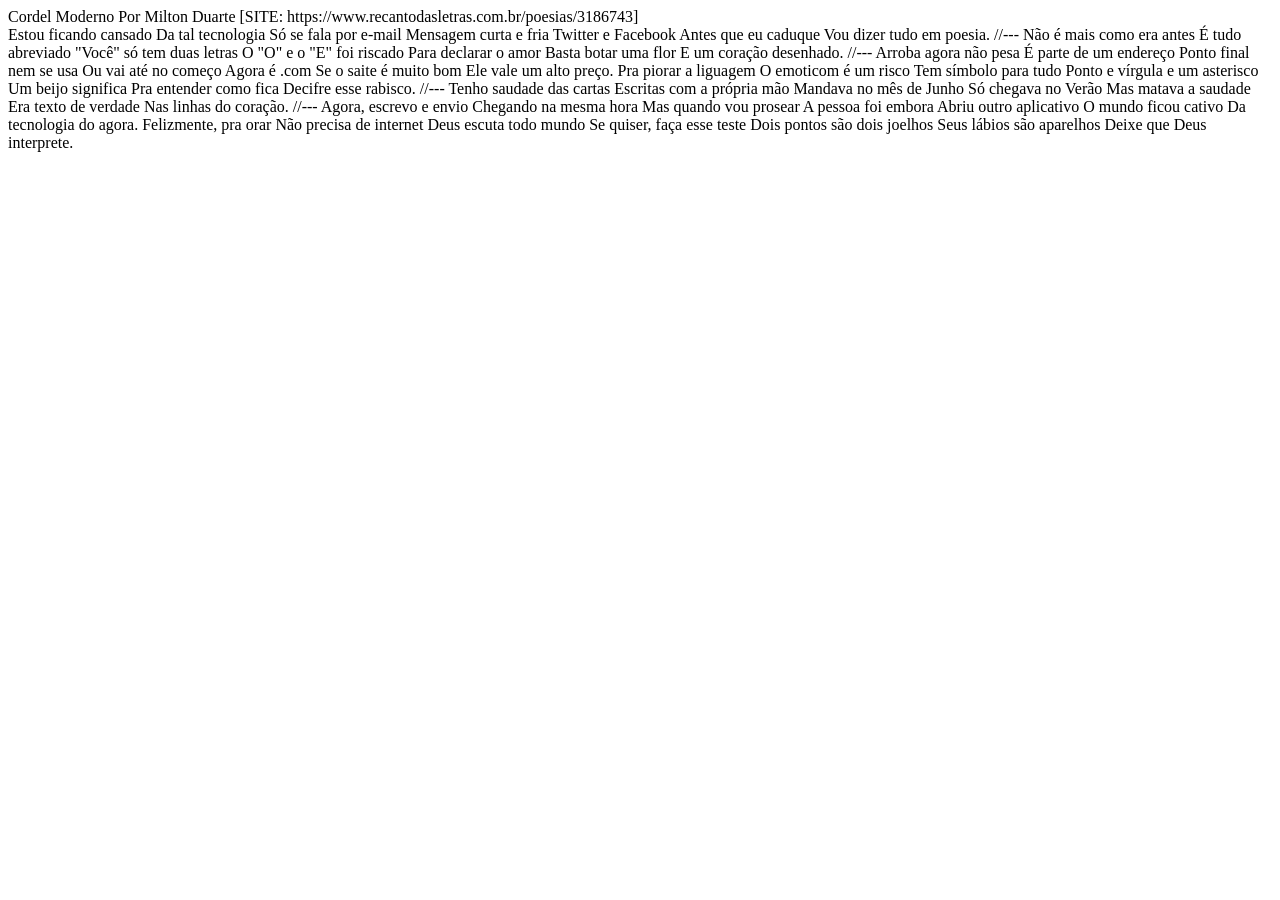
==== Projecto Codel/index.html @ 408116a7 "d" ====
<!DOCTYPE html>
<html lang="pt-BR">
<head>
    <meta charset="UTF-8">
    <meta name="viewport" content="width=device-width, initial-scale=1.0">
    <title>Cordel Moderno</title>
</head>
<body>
    <header>
        Cordel Moderno
        Por Milton Duarte
        [SITE: https://www.recantodasletras.com.br/poesias/3186743]
    </header>

    Estou ficando cansado
    Da tal tecnologia
    Só se fala por e-mail
    Mensagem curta e fria
    Twitter e Facebook
    Antes que eu caduque
    Vou dizer tudo em poesia.

    //---

    Não é mais como era antes
    É tudo abreviado
    "Você" só tem duas letras
    O "O" e o "E" foi riscado
    Para declarar o amor
    Basta botar uma flor
    E um coração desenhado.

    //---

    Arroba agora não pesa
    É parte de um endereço
    Ponto final nem se usa
    Ou vai até no começo
    Agora é .com
    Se o saite é muito bom
    Ele vale um alto preço.

    Pra piorar a liguagem
    O emoticom é um risco
    Tem símbolo para tudo
    Ponto e vírgula e um asterisco
    Um beijo significa
    Pra entender como fica
    Decifre esse rabisco.

    //---

    Tenho saudade das cartas
    Escritas com a própria mão
    Mandava no mês de Junho
    Só chegava no Verão
    Mas matava a saudade
    Era texto de verdade
    Nas linhas do coração.

    //---

    Agora, escrevo e envio
    Chegando na mesma hora
    Mas quando vou prosear
    A pessoa foi embora
    Abriu outro aplicativo
    O mundo ficou cativo
    Da tecnologia do agora.

    Felizmente, pra orar
    Não precisa de internet
    Deus escuta todo mundo
    Se quiser, faça esse teste
    Dois pontos são dois joelhos
    Seus lábios são aparelhos
    Deixe que Deus interprete.
</body>
</html>
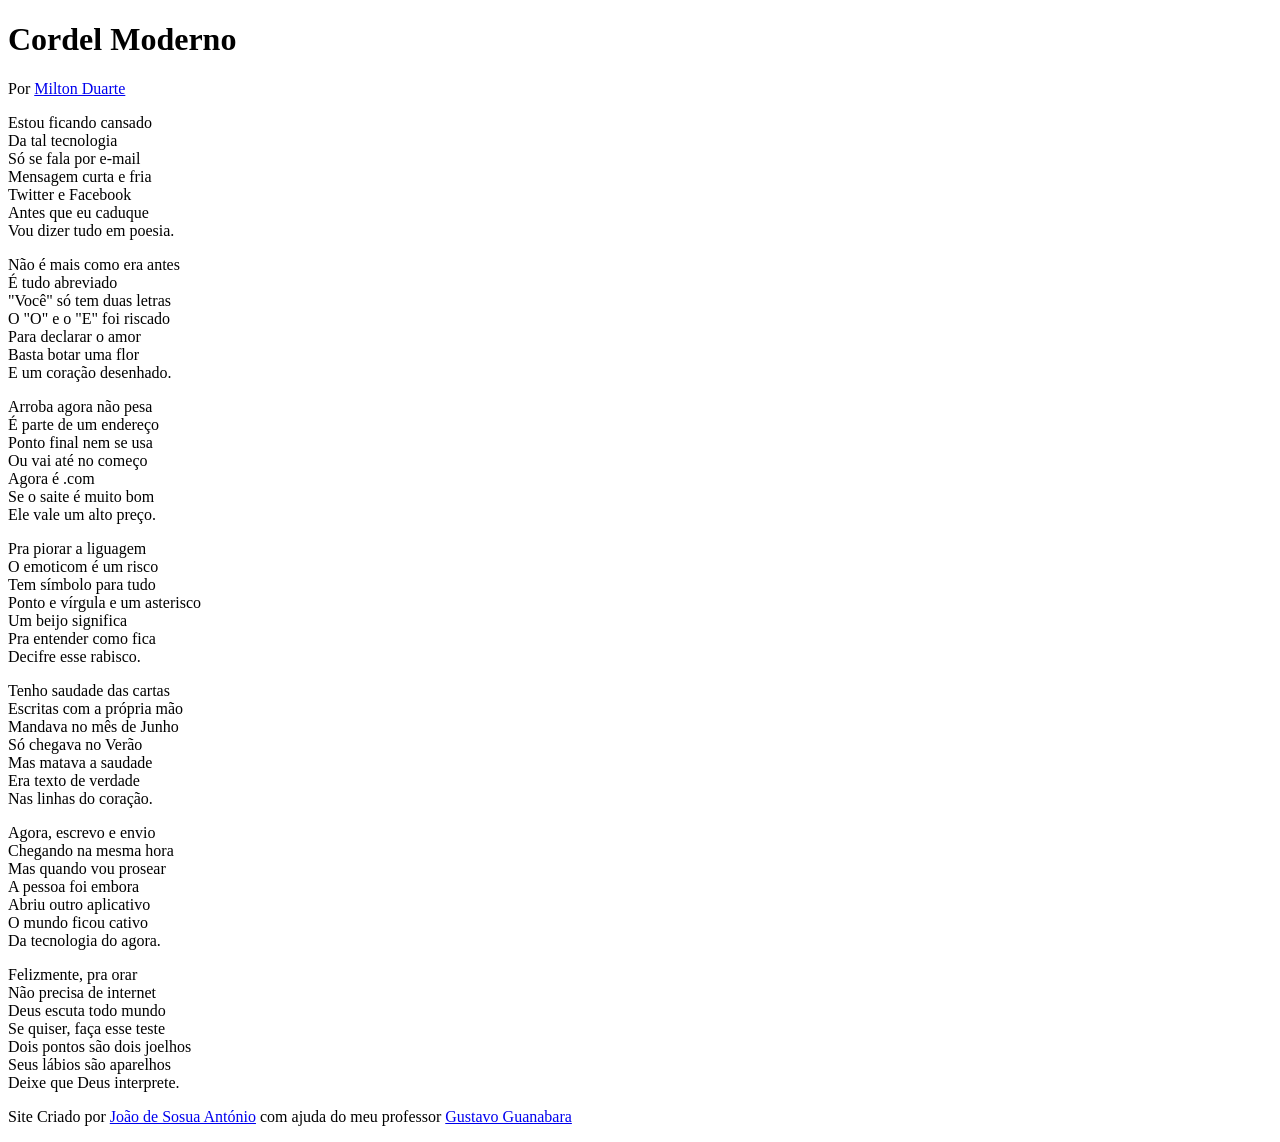
==== commit b15d6557: "Update index.html" ====
--- a/Projecto Codel/index.html
+++ b/Projecto Codel/index.html
@@ -4,76 +4,96 @@
     <meta charset="UTF-8">
     <meta name="viewport" content="width=device-width, initial-scale=1.0">
     <title>Cordel Moderno</title>
+    <link rel="stylesheet" href="style.css">
 </head>
 <body>
     <header>
-        Cordel Moderno
-        Por Milton Duarte
-        [SITE: https://www.recantodasletras.com.br/poesias/3186743]
+        <h1>Cordel Moderno</h1>
+        <p>Por <a href="https://www.recantodasletras.com.br/poesias/3186743" target="_blank">Milton Duarte</a></p>
     </header>
 
-    Estou ficando cansado
-    Da tal tecnologia
-    Só se fala por e-mail
-    Mensagem curta e fria
-    Twitter e Facebook
-    Antes que eu caduque
-    Vou dizer tudo em poesia.
+    <section>
+            <p>
+                Estou ficando cansado <br>
+                Da tal tecnologia <br>
+                Só se fala por e-mail <br>
+                Mensagem curta e fria <br>
+                Twitter e Facebook <br>
+                Antes que eu caduque <br>
+                Vou dizer tudo em poesia.
+            </p>
+    </section>
 
-    //---
+    <section>
+        <p>
+            Não é mais como era antes <br>
+            É tudo abreviado <br>
+            "Você" só tem duas letras <br>
+            O "O" e o "E" foi riscado <br>
+            Para declarar o amor <br>
+            Basta botar uma flor <br>
+            E um coração desenhado.
+        </p>
+    </section>
 
-    Não é mais como era antes
-    É tudo abreviado
-    "Você" só tem duas letras
-    O "O" e o "E" foi riscado
-    Para declarar o amor
-    Basta botar uma flor
-    E um coração desenhado.
+    <section>
+        <p>
+            Arroba agora não pesa <br>
+            É parte de um endereço <br>
+            Ponto final nem se usa <br>
+            Ou vai até no começo <br>
+            Agora é .com <br>
+            Se o saite é muito bom <br>
+            Ele vale um alto preço. <br>
+        </p>
 
-    //---
+        <p>
+            Pra piorar a liguagem <br>
+            O emoticom é um risco <br>
+            Tem símbolo para tudo <br>
+            Ponto e vírgula e um asterisco <br>
+            Um beijo significa <br>
+            Pra entender como fica <br>
+            Decifre esse rabisco.
+        </p>
+    </section>
 
-    Arroba agora não pesa
-    É parte de um endereço
-    Ponto final nem se usa
-    Ou vai até no começo
-    Agora é .com
-    Se o saite é muito bom
-    Ele vale um alto preço.
+    <section>
+        <p>
+            Tenho saudade das cartas <br>
+            Escritas com a própria mão <br>
+            Mandava no mês de Junho <br>
+            Só chegava no Verão <br>
+            Mas matava a saudade <br>
+            Era texto de verdade <br>
+            Nas linhas do coração.
+        </p>
+    </section>
 
-    Pra piorar a liguagem
-    O emoticom é um risco
-    Tem símbolo para tudo
-    Ponto e vírgula e um asterisco
-    Um beijo significa
-    Pra entender como fica
-    Decifre esse rabisco.
+    <section>
+        <p>
+            Agora, escrevo e envio <br>
+            Chegando na mesma hora <br>
+            Mas quando vou prosear <br>
+            A pessoa foi embora <br>
+            Abriu outro aplicativo <br>
+            O mundo ficou cativo <br>
+            Da tecnologia do agora. <br>
+        </p>
+        
+        <p>
+            Felizmente, pra orar <br>
+            Não precisa de internet <br>
+            Deus escuta todo mundo <br>
+            Se quiser, faça esse teste <br>
+            Dois pontos são dois joelhos <br>
+            Seus lábios são aparelhos <br>
+            Deixe que Deus interprete.
+        </p>
+    </section>
 
-    //---
-
-    Tenho saudade das cartas
-    Escritas com a própria mão
-    Mandava no mês de Junho
-    Só chegava no Verão
-    Mas matava a saudade
-    Era texto de verdade
-    Nas linhas do coração.
-
-    //---
-
-    Agora, escrevo e envio
-    Chegando na mesma hora
-    Mas quando vou prosear
-    A pessoa foi embora
-    Abriu outro aplicativo
-    O mundo ficou cativo
-    Da tecnologia do agora.
-
-    Felizmente, pra orar
-    Não precisa de internet
-    Deus escuta todo mundo
-    Se quiser, faça esse teste
-    Dois pontos são dois joelhos
-    Seus lábios são aparelhos
-    Deixe que Deus interprete.
+    <footer>
+        <p>Site Criado por <a href="https://github.com/JoaoAntoniodev988" target="_blank">João de Sosua António</a> com ajuda do meu professor <a href="https://github.com/gustavoguanabara" target="_blank">Gustavo Guanabara</a></p> 
+    </footer>
 </body>
 </html>
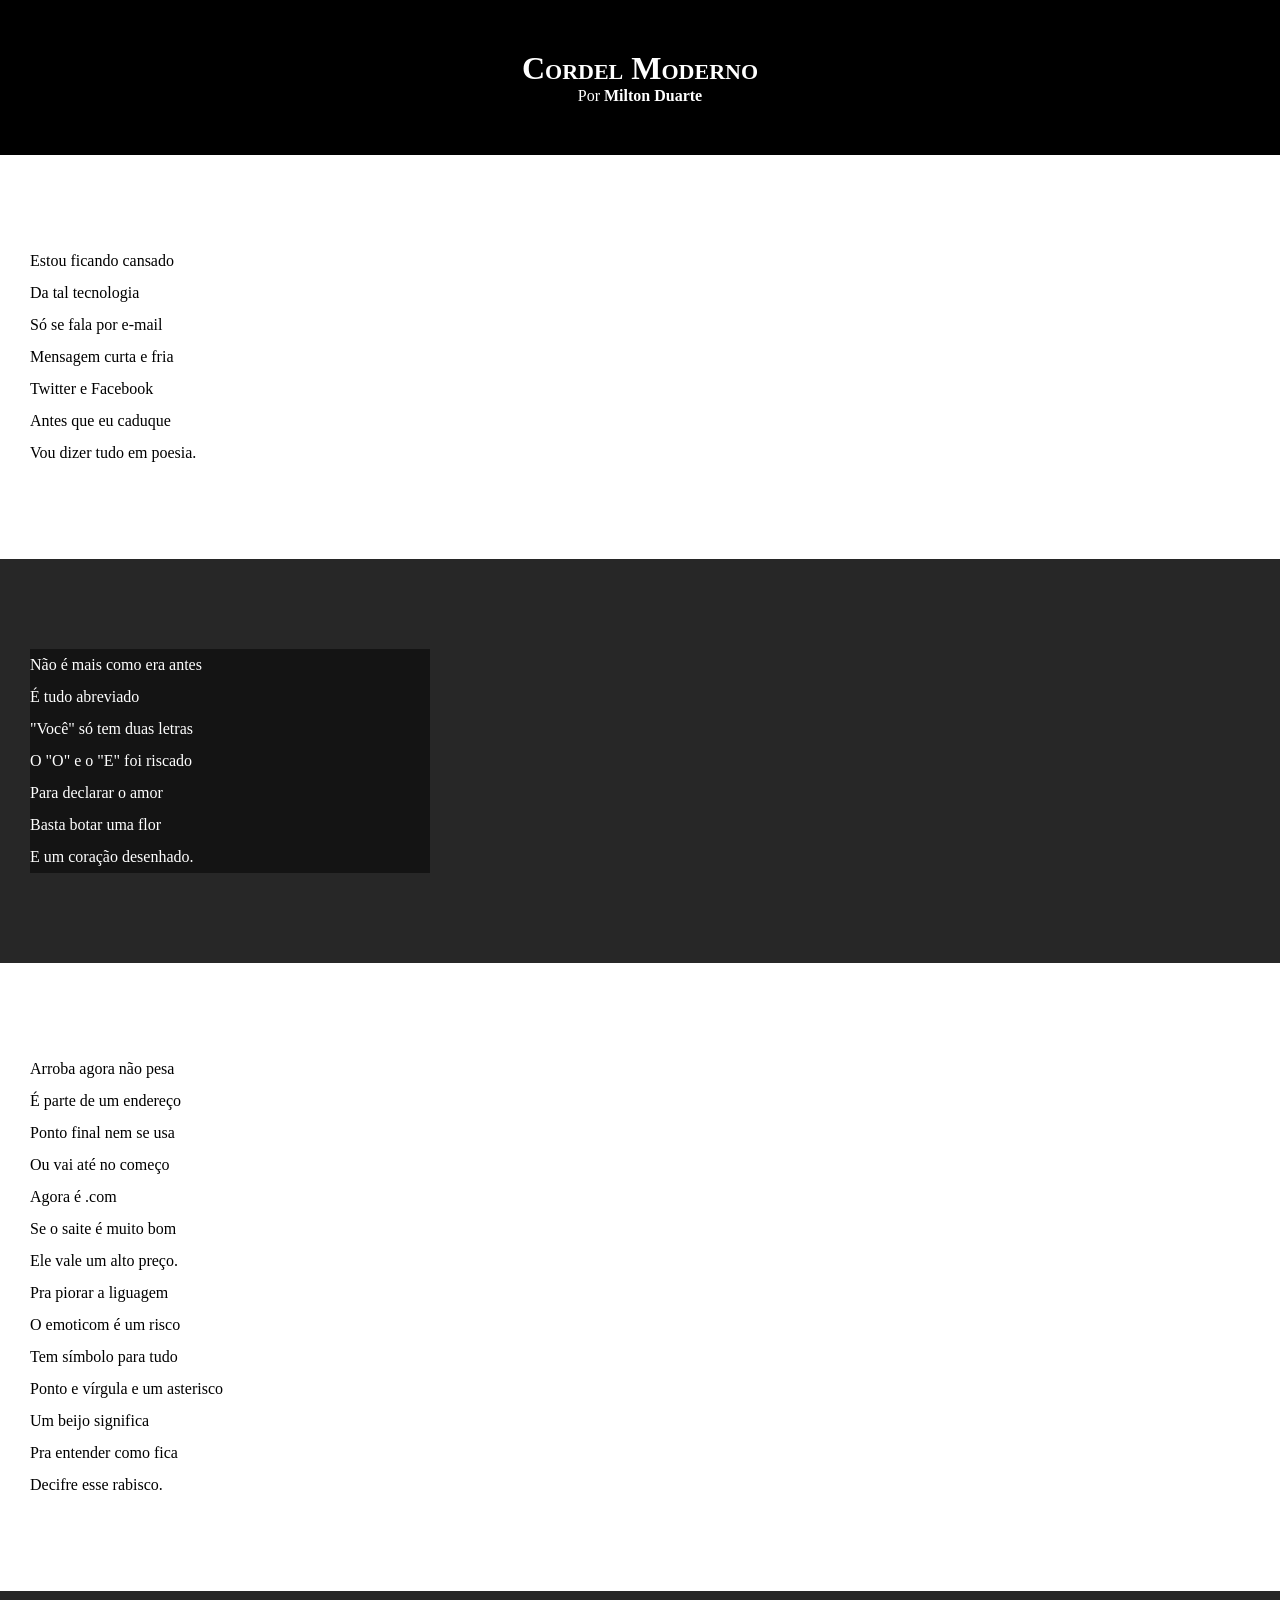
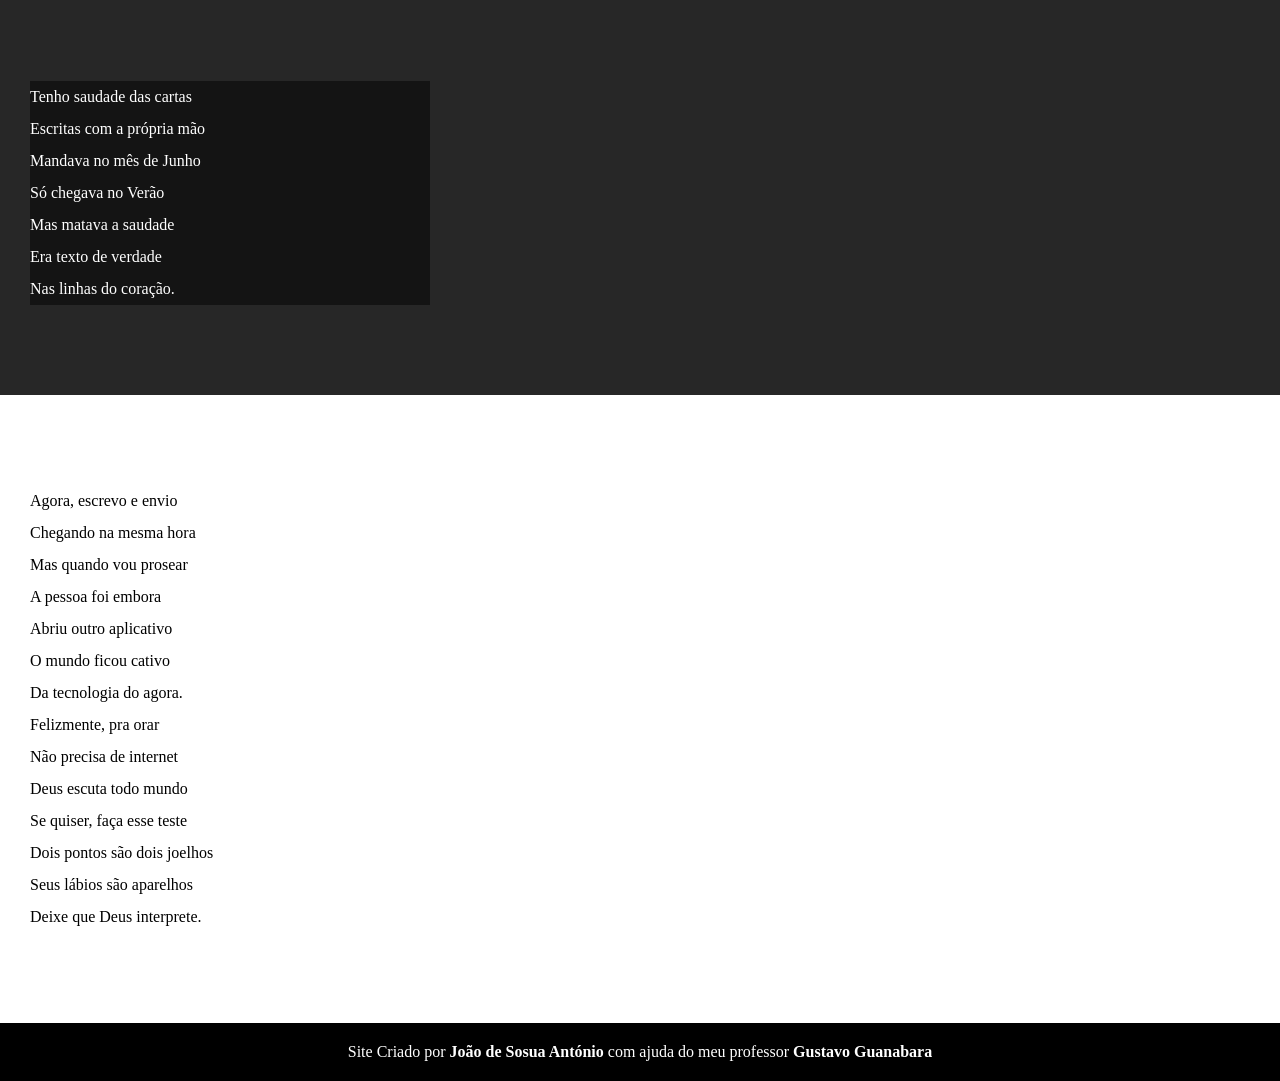
==== commit 8ebc3d39: "c" ====
--- a/Projecto Codel/index.html
+++ b/Projecto Codel/index.html
@@ -4,7 +4,7 @@
     <meta charset="UTF-8">
     <meta name="viewport" content="width=device-width, initial-scale=1.0">
     <title>Cordel Moderno</title>
-    <link rel="stylesheet" href="style.css">
+    <link rel="stylesheet" href="estilo/style.css">
 </head>
 <body>
     <header>
@@ -12,7 +12,7 @@
         <p>Por <a href="https://www.recantodasletras.com.br/poesias/3186743" target="_blank">Milton Duarte</a></p>
     </header>
 
-    <section>
+    <section class="normal">
             <p>
                 Estou ficando cansado <br>
                 Da tal tecnologia <br>
@@ -24,7 +24,7 @@
             </p>
     </section>
 
-    <section>
+    <section class="imagem">
         <p>
             Não é mais como era antes <br>
             É tudo abreviado <br>
@@ -36,7 +36,7 @@
         </p>
     </section>
 
-    <section>
+    <section class="normal">
         <p>
             Arroba agora não pesa <br>
             É parte de um endereço <br>
@@ -58,7 +58,7 @@
         </p>
     </section>
 
-    <section>
+    <section class="imagem">
         <p>
             Tenho saudade das cartas <br>
             Escritas com a própria mão <br>
@@ -70,7 +70,7 @@
         </p>
     </section>
 
-    <section>
+    <section class="normal">
         <p>
             Agora, escrevo e envio <br>
             Chegando na mesma hora <br>
--- a/Projecto Codel/estilo/style.css
+++ b/Projecto Codel/estilo/style.css
@@ -0,0 +1,65 @@
+@charset "UTF-8";
+
+
+*{
+    margin: 0;
+    padding: 0;
+}
+
+html, body{
+    min-height: 100vh;
+    background-color: darkgray;
+}
+
+header{
+    background-color: black;
+    color: white;
+    text-align: center;
+}
+
+header > h1{
+    padding-top: 50px;
+    font-variant: small-caps;
+}
+
+header > p{
+    padding-bottom: 50px;
+}
+
+a{
+    color: white;
+    font-weight: bolder;
+    text-decoration: none;
+}
+
+a:hover{
+    text-decoration: underline;
+}
+
+section{
+    padding-top: 10vh;
+    padding-bottom: 10vh;
+    line-height: 2em;
+    padding-left: 30px;
+}
+
+section.imagem > p{
+    width: 400px;
+    background-color: rgba(0, 0, 0, 0.493);
+}
+
+section.normal {
+    background-color: white;
+    color: black;
+}
+
+section.imagem{
+   background-color: rgb(39, 39, 39);
+    color: white;
+}
+footer{
+    background-color: black;
+    color: white;
+    text-align: center;
+    padding: 20px;
+}
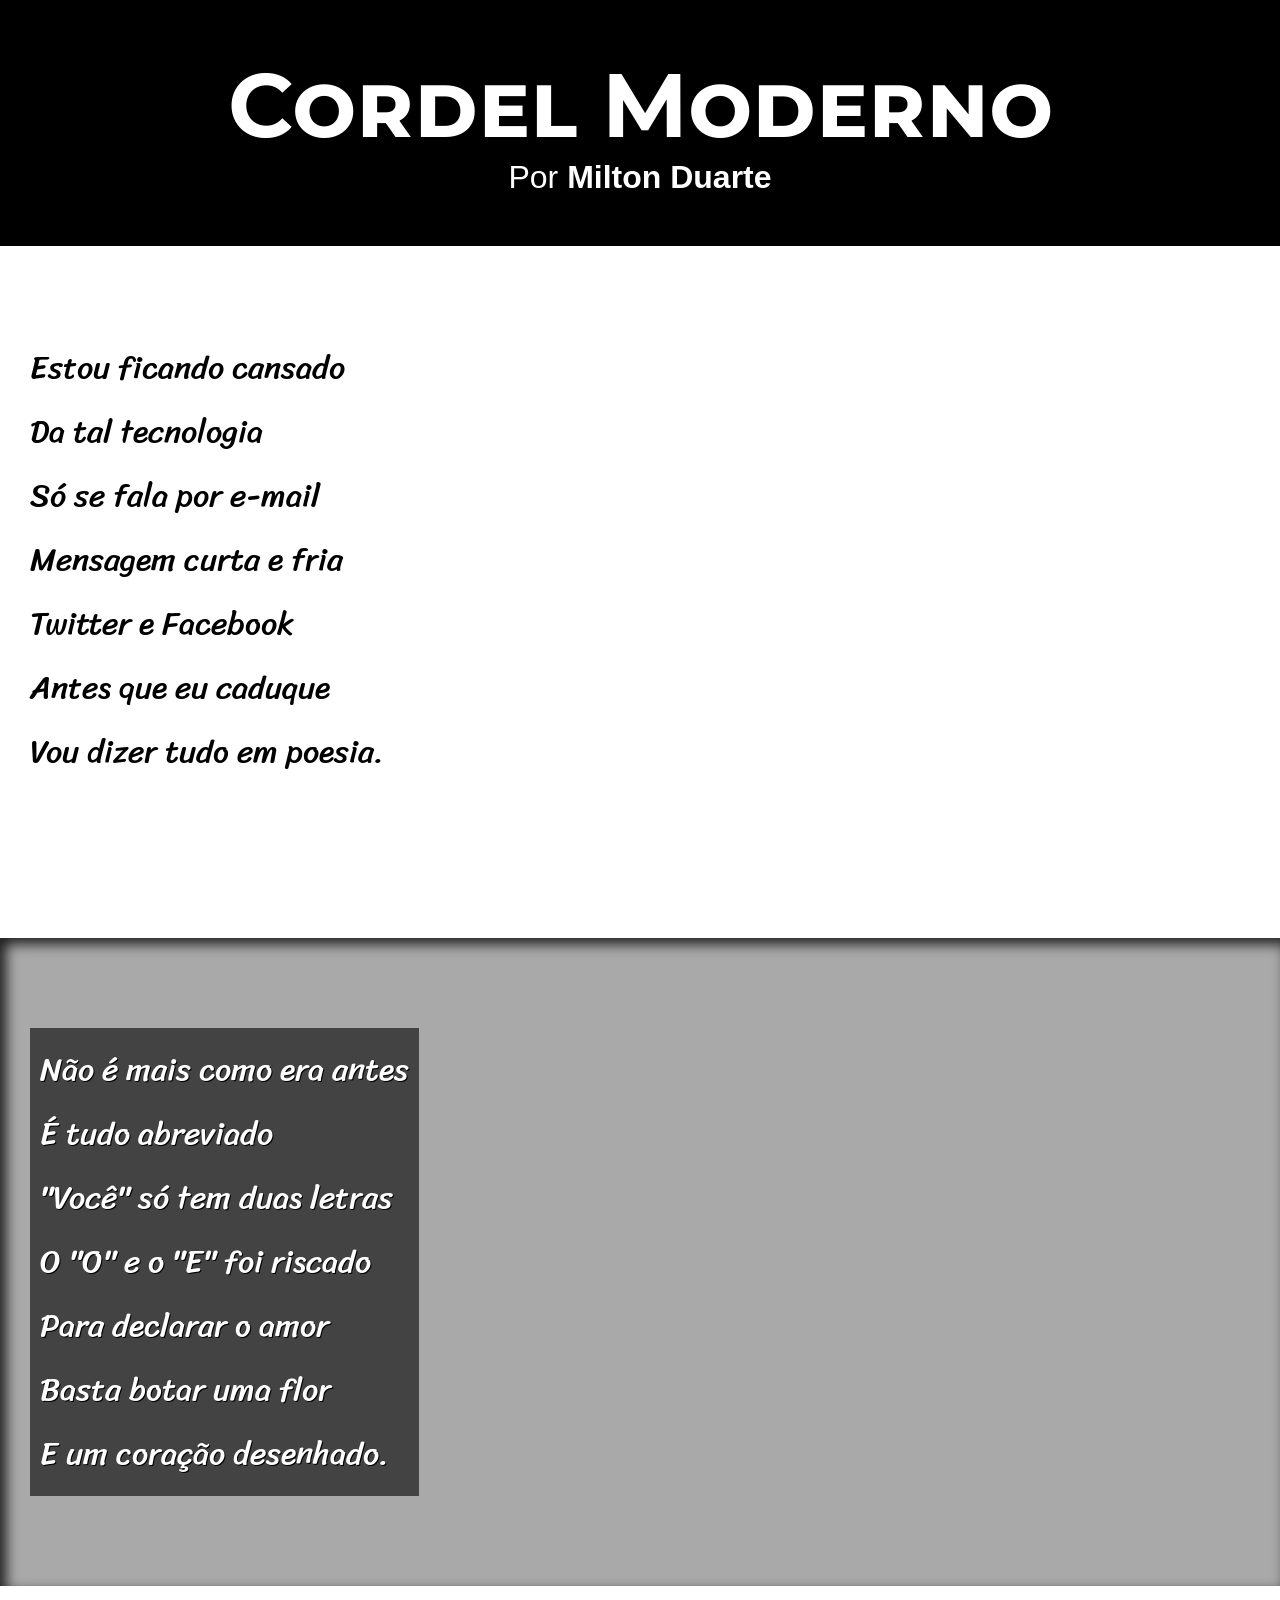
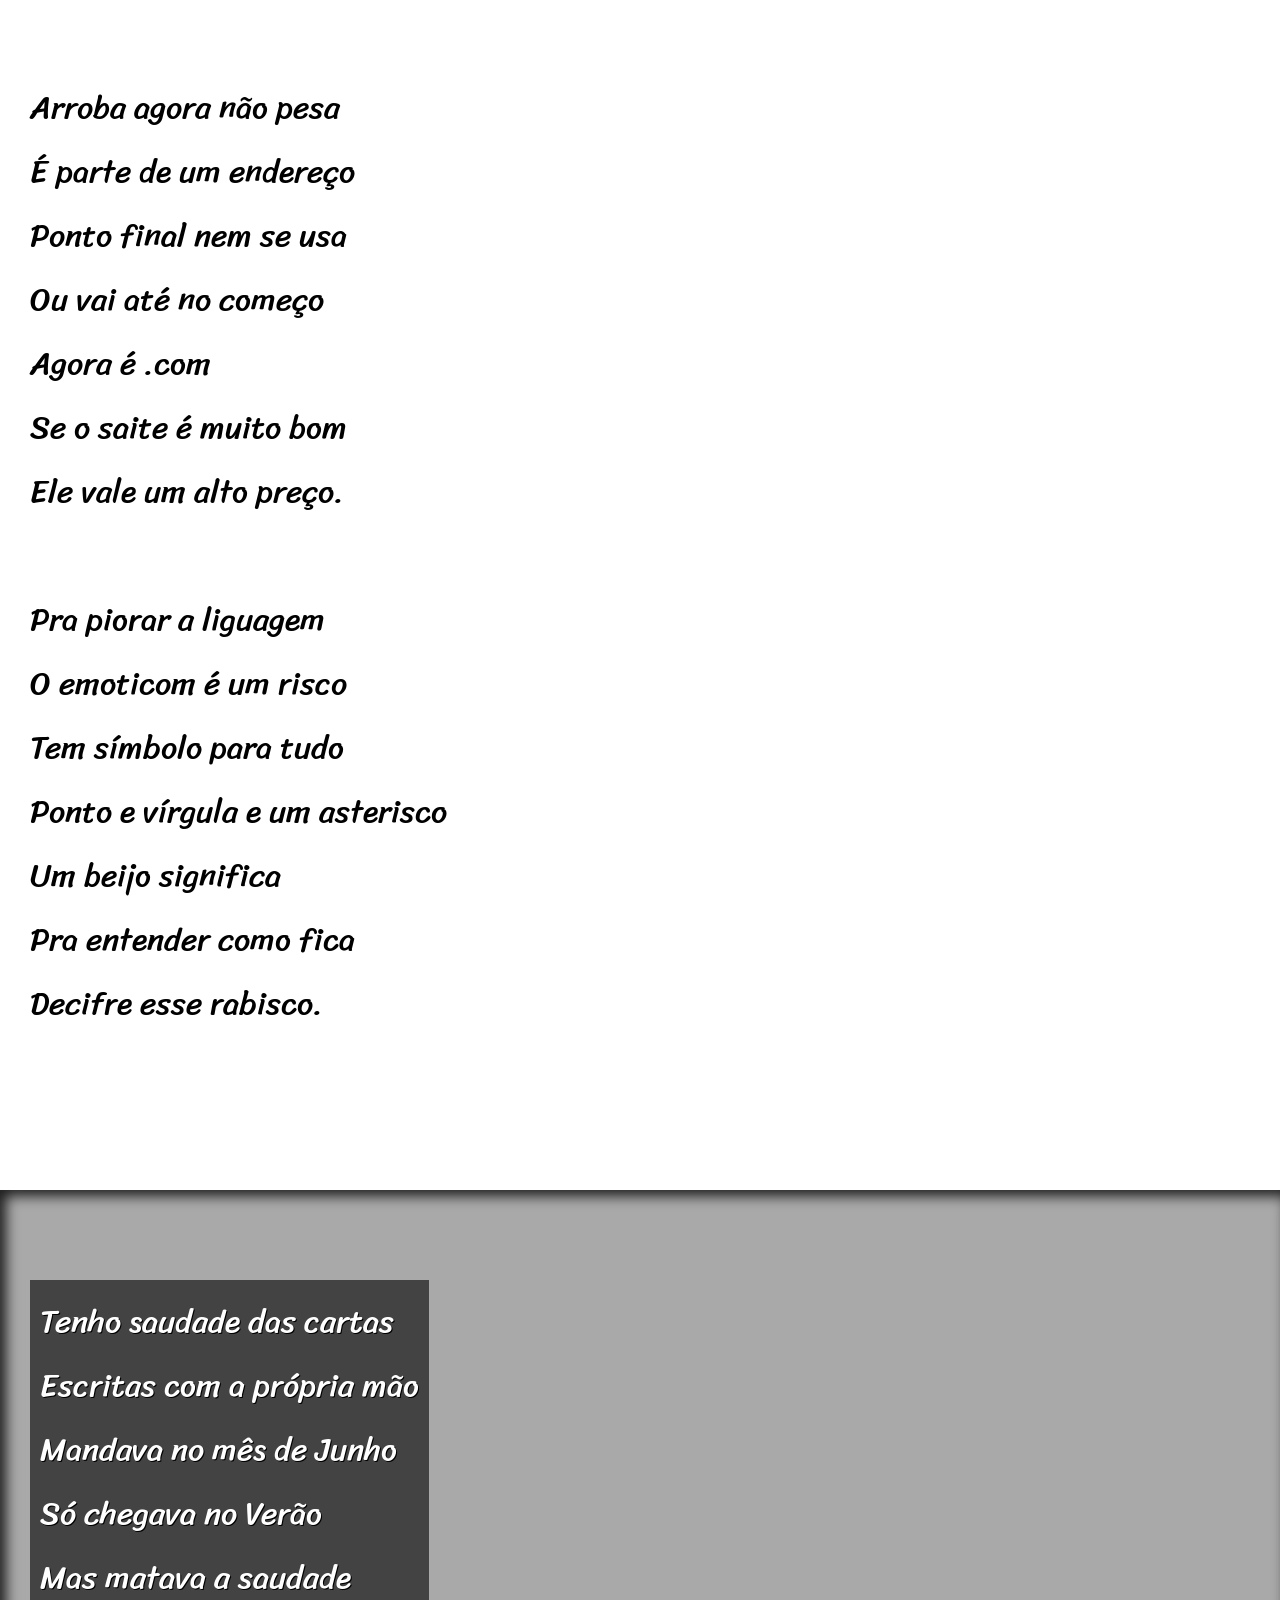
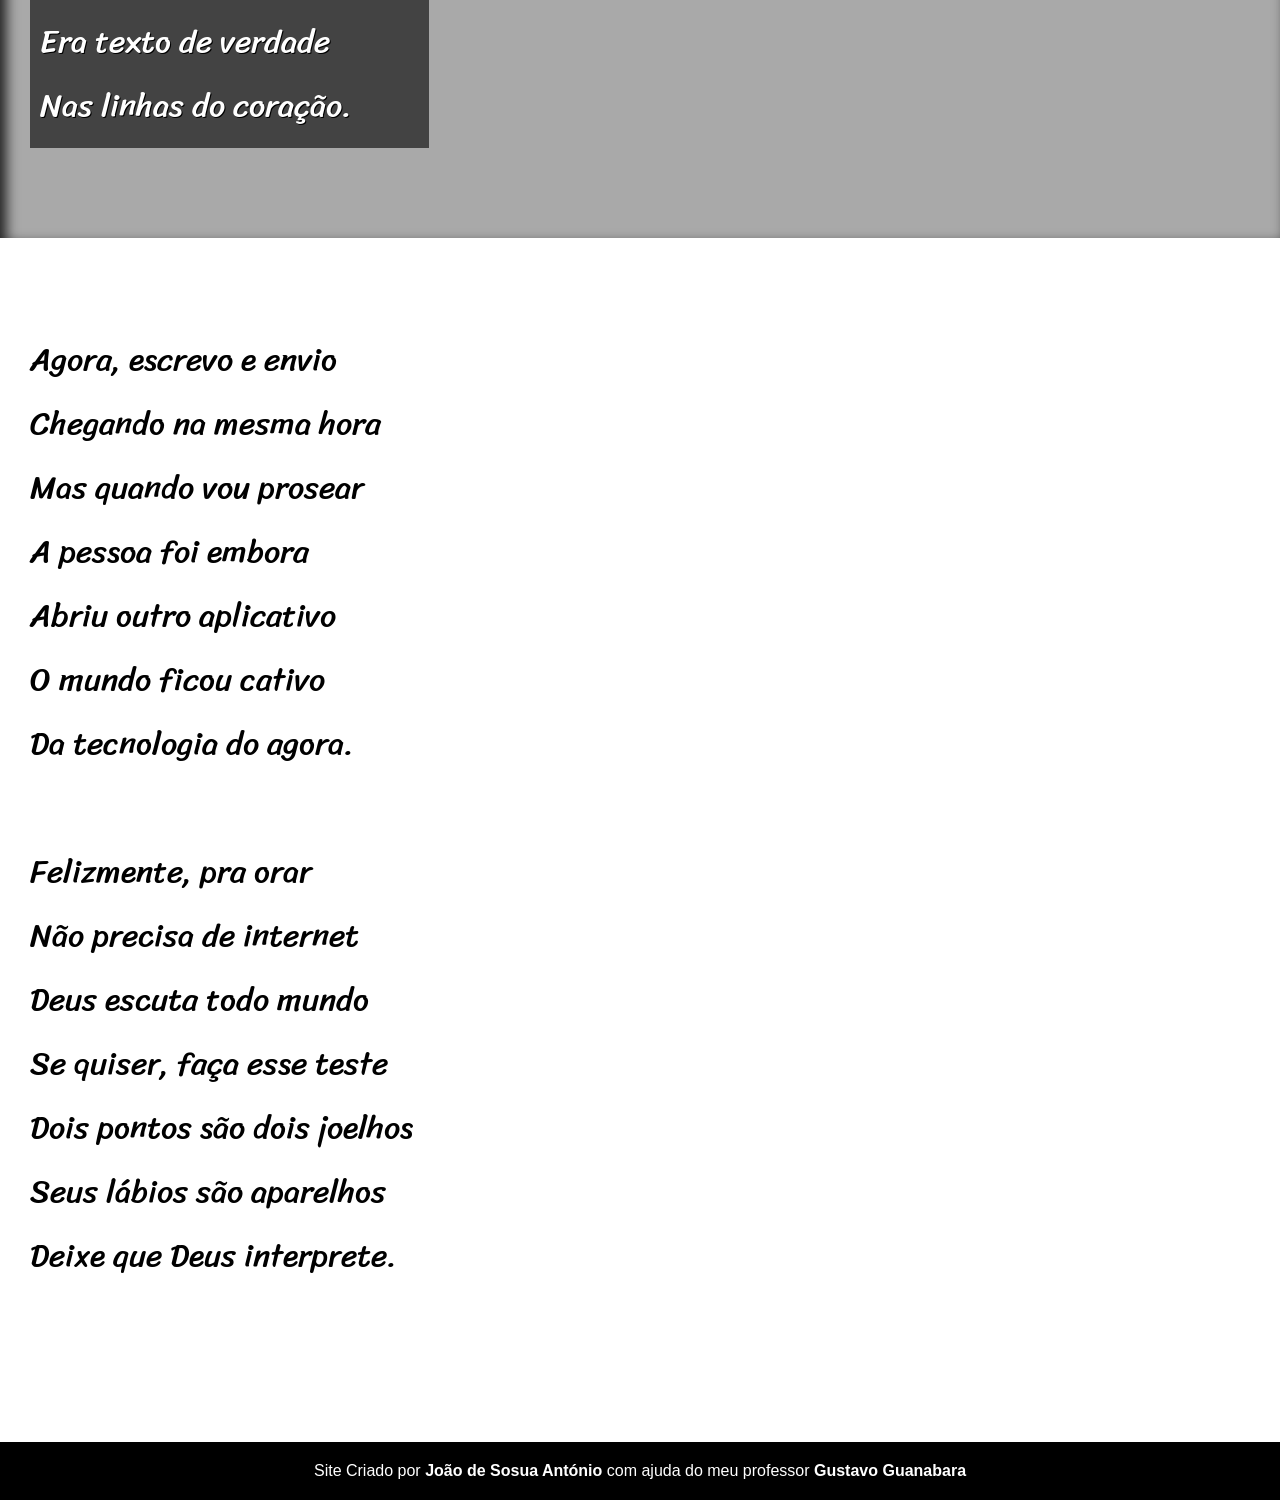
==== commit 0c274246: "j" ====
--- a/Projecto Codel/index.html
+++ b/Projecto Codel/index.html
@@ -24,7 +24,7 @@
             </p>
     </section>
 
-    <section class="imagem">
+    <section class="imagem" id="img01">
         <p>
             Não é mais como era antes <br>
             É tudo abreviado <br>
@@ -58,7 +58,7 @@
         </p>
     </section>
 
-    <section class="imagem">
+    <section class="imagem" id="img02">
         <p>
             Tenho saudade das cartas <br>
             Escritas com a própria mão <br>
--- a/Projecto Codel/estilo/style.css
+++ b/Projecto Codel/estilo/style.css
@@ -1,5 +1,13 @@
 @charset "UTF-8";
+@import url('https://fonts.googleapis.com/css2?family=Montserrat:ital,wght@0,100..900;1,100..900&display=swap');
+@import url('https://fonts.googleapis.com/css2?family=Sriracha&display=swap');
 
+
+:root{
+    --font1: verdana, time new roman, sans-serif;
+    --font2: 'Sriracha', cursive;
+    --font3: 'Montserrat', sans-serif;
+}
 
 *{
     margin: 0;
@@ -9,6 +17,7 @@
 html, body{
     min-height: 100vh;
     background-color: darkgray;
+    font-family: var(--font1);
 }
 
 header{
@@ -20,10 +29,13 @@
 header > h1{
     padding-top: 50px;
     font-variant: small-caps;
+    font-family: var(--font3);
+    font-size: 7vw;
 }
 
 header > p{
     padding-bottom: 50px;
+    font-size: 2.5vw;
 }
 
 a{
@@ -41,11 +53,30 @@
     padding-bottom: 10vh;
     line-height: 2em;
     padding-left: 30px;
+    font-family: var(--font2);
+    font-size: 2.5vw;
+}
+
+section > p{
+    padding-bottom: 2em;
+    font-size: auto;
 }
 
 section.imagem > p{
-    width: 400px;
-    background-color: rgba(0, 0, 0, 0.493);
+    display: inline-block;
+    padding: 10px;
+    background-color: rgba(0, 0, 0, 0.603);
+    text-shadow: 1px 1px 0px black;
+}
+
+section#img01{
+    background-image: url('../imagens/background001.jpg');
+    background-position: right center;
+}
+
+section#img02{
+    background-image: url('../imagens/background002.jpg');
+    background-position: right center;
 }
 
 section.normal {
@@ -54,8 +85,13 @@
 }
 
 section.imagem{
-   background-color: rgb(39, 39, 39);
+    background-color: rgb(39, 39, 39);
     color: white;
+    box-shadow: inset 6px 6px 13px 0px rgba(0, 0, 0, 0.829);
+    background-size: cover;
+    background-attachment: fixed;
+
+
 }
 footer{
     background-color: black;
